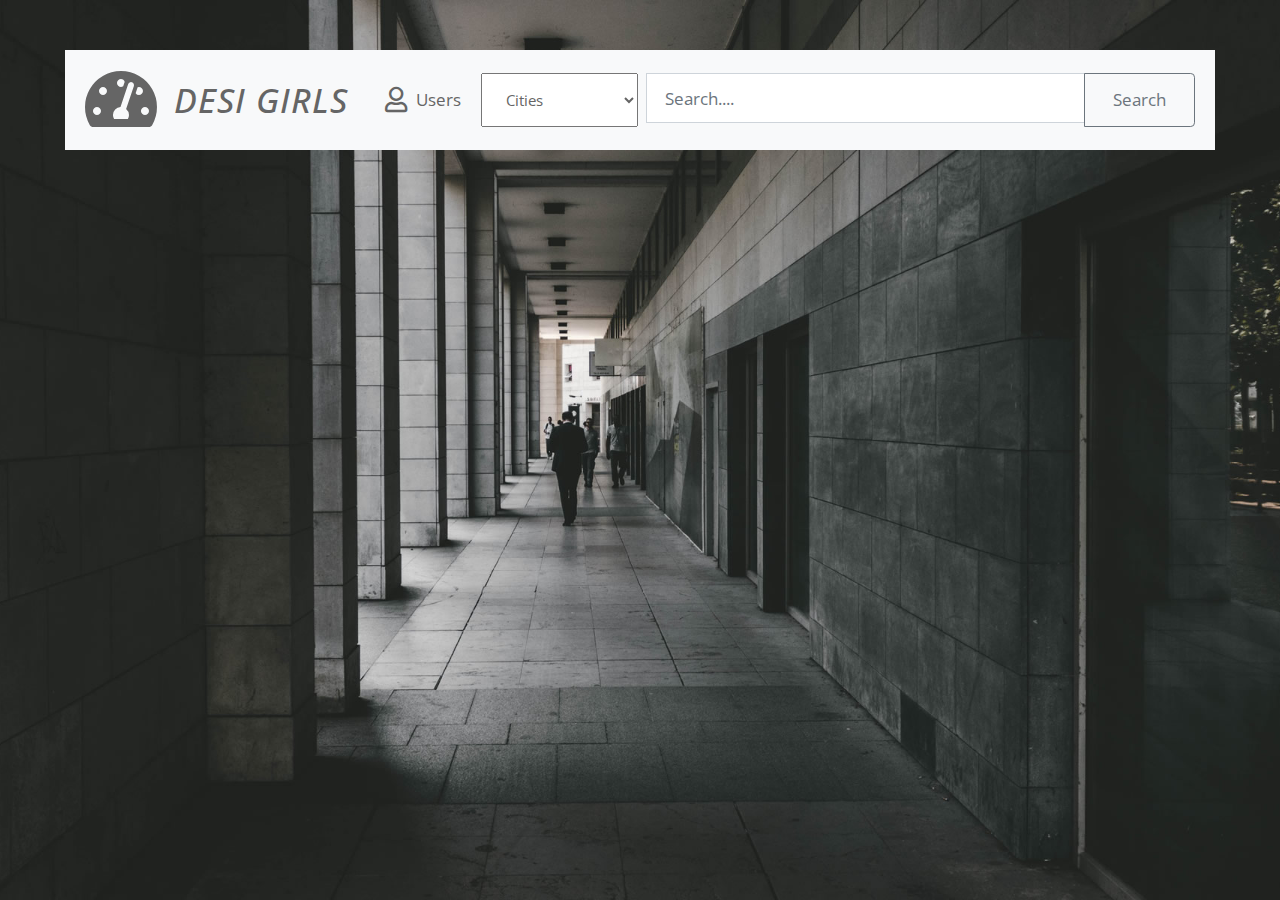
==== 2108_dashboard/index.html @ 7c41f1cc "first commit-navbar" ====
<!DOCTYPE html>
<html lang="en">

<head>
    <meta charset="UTF-8">
    <meta name="viewport" content="width=device-width, initial-scale=1.0">
    <meta http-equiv="X-UA-Compatible" content="ie=edge">
    <title>Dashboard Admin Template by Tooplate.com</title>
    <!--

    Template 2108 Dashboard

	http://www.tooplate.com/view/2108-dashboard

    -->
    <link rel="stylesheet" href="https://fonts.googleapis.com/css?family=Open+Sans:300,400,600">
    <!-- https://fonts.google.com/specimen/Open+Sans -->
    <link rel="stylesheet" href="css/fontawesome.min.css">
    <!-- https://fontawesome.com/ -->
    <link rel="stylesheet" href="css/fullcalendar.min.css">
    <!-- https://fullcalendar.io/ -->
    <link rel="stylesheet" href="css/bootstrap.min.css">
    <!-- https://getbootstrap.com/ -->
    <link rel="stylesheet" href="css/tooplate.css">
</head>

<body id="reportsPage">
    <div class="" id="home">
        <div class="container">
            <div class="row">
                <div class="col-12">
                    <nav class="navbar navbar-expand-xl  navbar-light bg-light">
                        <a class="navbar-brand " href="#">
                            <i class="fas fa-3x fa-tachometer-alt tm-site-icon"></i>
                            <h1 class="tm-site-title mb-0"><i>DESI GIRLS</i></h1>
                        </a>

                        <ul class="navbar-nav ">
                            <li class="nav-item">
                                <a class="nav-link d-flex" href="login.html">
                                    <i class="far fa-user mr-2 tm-logout-icon"></i>
                                    <span>Users</span>
                                </a>
                            </li>
                        </ul>

                        <button class="navbar-toggler ml-auto mr-0" type="button" data-toggle="collapse" data-target="#navbarSupportedContent" aria-controls="navbarSupportedContent"
                            aria-expanded="false" aria-label="Toggle navigation">
                            <span class="navbar-toggler-icon"></span>
                        </button>

                        <div class="collapse navbar-collapse w-70 " id="navbarSupportedContent">

                            <ul class="navbar-nav btn-sm justify-content-center ms-5">
                                <li class="nav-item dropdown ">       
                                <select class="nav-link dropdown-toggle " href="#" id="navbarDropdown" role="button" data-toggle="dropdown" aria-haspopup="true"
                                aria-expanded="false"
                                id="dropdownMenu">
                                    <option selected>Cities</option>
                                    <option value="1">Udaipur</option>
                                    <option value="2">Vadodara</option>
                                    <option value="3">Jaipur</option>
                                    <option value="4">Surat</option>
                                    <option value="5">Ahmedabad</option>
                                    <option value="6">Pune</option>
                                    <option value="7">Mumbai </option>
                                    <option value="8">Shimla</option>
                                    <option value="9">Chandigarh </option>
                                    <option value="10">Dehradun</option>
                                    <option value="11">Lucknow </option>
                                    <option value="12">Agra</option>
                                    <option value="13">Delhi</option>
                                    <option value="14">Coimbatore</option>
                                    <option value="15">Varanasi</option>
                                    <option value="16">Rishikesh </option>
                                    <option value="17">Haridwar </option>
                                    <option value="18">Jaisalmer</option>
                                    <option value="19">Shillong</option>
                                    <option value="20">Srinagar</option>
                                    <option value="21">Bhubaneswar</option>
                                    <option value="22">Kolkata</option>
                                    <option value="23">Madurai</option>
                                    <option value="24">Hyderabad </option>
                                </select>
                                </li>
                            </ul>

                                <form class="navbar-nav w-100" role="search">

                                
                                        <div class="input-group ">
                                            <input type="search" class="form-control " placeholder="Search...." aria-label="Search">
                                            <div class="input-group-append">
                                                <button class="btn btn-outline-secondary rounded-right" type="button">Search</button>
                                            </div>
                                        </div>
                                  
                                    
                                
                                  </form>
                           
                                 
                             
                        </div>
                    </nav>
                </div>
            </div>
            <!-- row -->
            <!-- <div class="row tm-content-row tm-mt-big">
                <div class="tm-col tm-col-big">
                    <div class="bg-white tm-block h-100">
                        <h2 class="tm-block-title">Latest Hits</h2>
                        <canvas id="lineChart"></canvas>
                    </div>
                </div>
                <div class="tm-col tm-col-big">
                    <div class="bg-white tm-block h-100">
                        <h2 class="tm-block-title">Performance</h2>
                        <canvas id="barChart"></canvas>
                    </div>
                </div>
                <div class="tm-col tm-col-small">
                    <div class="bg-white tm-block h-100">
                        <canvas id="pieChart" class="chartjs-render-monitor"></canvas>
                    </div>
                </div>

                <div class="tm-col tm-col-big">
                    <div class="bg-white tm-block h-100">
                        <div class="row">
                            <div class="col-8">
                                <h2 class="tm-block-title d-inline-block">Top Product List</h2>

                            </div>
                            <div class="col-4 text-right">
                                <a href="products.html" class="tm-link-black">View All</a>
                            </div>
                        </div>
                        <ol class="tm-list-group tm-list-group-alternate-color tm-list-group-pad-big">
                            <li class="tm-list-group-item">
                                Donec eget libero
                            </li>
                            <li class="tm-list-group-item">
                                Nunc luctus suscipit elementum
                            </li>
                            <li class="tm-list-group-item">
                                Maecenas eu justo maximus
                            </li>
                            <li class="tm-list-group-item">
                                Pellentesque auctor urna nunc
                            </li>
                            <li class="tm-list-group-item">
                                Sit amet aliquam lorem efficitur
                            </li>
                            <li class="tm-list-group-item">
                                Pellentesque auctor urna nunc
                            </li>
                            <li class="tm-list-group-item">
                                Sit amet aliquam lorem efficitur
                            </li>
                        </ol>
                    </div>
                </div>
                <div class="tm-col tm-col-big">
                    <div class="bg-white tm-block h-100">
                        <h2 class="tm-block-title">Calendar</h2>
                        <div id="calendar"></div>
                        <div class="row mt-4">
                            <div class="col-12 text-right">
                                <a href="#" class="tm-link-black">View Schedules</a>
                            </div>
                        </div>

                    </div>
                </div>
                <div class="tm-col tm-col-small">
                    <div class="bg-white tm-block h-100">
                        <h2 class="tm-block-title">Upcoming Tasks</h2>
                        <ol class="tm-list-group">
                            <li class="tm-list-group-item">List of tasks</li>
                            <li class="tm-list-group-item">Lorem ipsum doloe</li>
                            <li class="tm-list-group-item">Read reports</li>
                            <li class="tm-list-group-item">Write email</li>
                            
                            <li class="tm-list-group-item">Call customers</li>
                            <li class="tm-list-group-item">Go to meeting</li>
                            <li class="tm-list-group-item">Weekly plan</li>
                            <li class="tm-list-group-item">Ask for feedback</li>
                            
                            <li class="tm-list-group-item">Meet Supervisor</li>
                            <li class="tm-list-group-item">Company trip</li>
                        </ol>
                    </div>
                </div>
            </div> -->
            <!-- <footer class="row tm-mt-small">
                <div class="col-12 font-weight-light">
                    <p class="d-inline-block tm-bg-black text-white py-2 px-4">
                        Copyright &copy; 2018 Admin Dashboard . Created by
                        <a rel="nofollow" href="https://www.tooplate.com" class="text-white tm-footer-link">Tooplate</a>
                    </p>
                </div>
            </footer> -->
        </div>
    </div>
    <script src="js/jquery-3.3.1.min.js"></script>
    <!-- https://jquery.com/download/ -->
    <script src="js/moment.min.js"></script>
    <!-- https://momentjs.com/ -->
    <script src="js/utils.js"></script>
    <script src="js/Chart.min.js"></script>
    <!-- http://www.chartjs.org/docs/latest/ -->
    <script src="js/fullcalendar.min.js"></script>
    <!-- https://fullcalendar.io/ -->
    <script src="js/bootstrap.min.js"></script>
    <!-- https://getbootstrap.com/ -->
    <script src="js/tooplate-scripts.js"></script>
    <script>
        let ctxLine,
            ctxBar,
            ctxPie,
            optionsLine,
            optionsBar,
            optionsPie,
            configLine,
            configBar,
            configPie,
            lineChart;
        barChart, pieChart;
        // DOM is ready
        $(function () {
            updateChartOptions();
            drawLineChart(); // Line Chart
            drawBarChart(); // Bar Chart
            drawPieChart(); // Pie Chart
            drawCalendar(); // Calendar

            $(window).resize(function () {
                updateChartOptions();
                updateLineChart();
                updateBarChart();
                reloadPage();
            });
        })
    </script>
</body>
</html>
---- 2108_dashboard/css/tooplate.css ----
/*

Template 2108 Dashboard

http://www.tooplate.com/view/2108-dashboard
	

COLOR CODES

  Dark Gray: #656565
  Light Gray: #E6E6E6
  Blue: #0062BB
  
*/

html {
  font-size: 17px;
}

body {
  font-family: "Open Sans", Helvetica, Arial, sans-serif;
  overflow-x: hidden;
}

body {
  background-image: url(../img/dash-bg-01.jpg);
  background-size: cover;
  background-repeat: no-repeat;
  background-position: center;
  background-attachment: fixed;
  padding-left: 50px;
  padding-right: 50px;
}

.bg02 {
	background-image: url(../img/dash-bg-02.jpg);
}

.bg03 {
	background-image: url(../img/dash-bg-03.jpg);
}

a {
  transition: all 0.3s ease;
}
a:hover,
a:focus {
  text-decoration: none;
}

.navbar-brand {
  display: flex;
  align-items: center;
}

.tm-site-icon {
  color: #656565;
}

.tm-site-title {
  display: inline-block;
  text-transform: uppercase;
  font-size: 2rem;
  margin-left: 1rem;
  color: #656565;
  letter-spacing: 1px;
}

.navbar {
  height: 100px;
  padding-left: 20px;
  padding-right: 20px;
  margin-top: 50px;
}

.tm-logout-icon {
  font-size: 1.5em;
}

.tm-bg-black {
  background-color: rgba(0, 0, 0, 0.5);
}

.tm-mt-big {
  margin-top: 70px;
}

.tm-mt-small {
  margin-top: 20px;
}

.tm-block {
  padding: 50px 45px;
}

.tm-block-title {
  font-size: 1.4rem;
  color: #333;
  margin-bottom: 30px;
}

.navbar-light .navbar-nav .nav-link {
  color: #656565;
}

.navbar-light .navbar-nav .nav-link,
.dropdown-item {
  padding: 15px 20px;
}

.navbar-light .navbar-nav .active > .nav-link,
.navbar-light .navbar-nav .nav-link.active,
.navbar-light .navbar-nav .nav-link.show,
.navbar-light .navbar-nav .show > .nav-link,
.navbar-light .navbar-nav a:hover {
  background-color: #e6e6e6;
}

.nav-item {
  margin-right: 30px;
}

.nav-item:last-child {
  margin-right: 0;
}

.tm-content-row {
  justify-content: space-between;
  margin-left: -20px;
  margin-right: -20px; /* To offset col padding */
}

.tm-col {
  padding-left: 20px;
  padding-right: 20px;
  margin-bottom: 50px;
}

.tm-col-big {
  width: 39%;
}

.tm-col-small {
  width: 21.95%;
}

.tm-link-black {
  color: black;
}

.tm-link-black:hover,
.tm-link-black:focus {
  color: #0266c4;
}

ol {
  margin-bottom: 0;
}

.tm-list-group {
  counter-reset: myOrderedListItemsCounter;
  padding-left: 0;
}

.tm-list-group > li {
  list-style-type: none;
  position: relative;
  cursor: pointer;
  transition: all 0.3s ease;
  padding: 8px;
}

.tm-list-group-pad-big > li {
  padding: 20px;
}

.tm-list-group > li:hover {
  color: #0266c4;
}

.tm-list-group-alternate-color > li:nth-child(odd) {
  background-color: #e6e6e6;
}

.tm-list-group > li:before {
  counter-increment: myOrderedListItemsCounter;
  content: counter(myOrderedListItemsCounter) ".";
  margin-right: 0.5em;
}

.tm-list {
  padding-left: 30px;
}

.tm-list > li {
  margin-bottom: 20px;
}

.form-control {
  margin-bottom: 23px;
  padding: 19px 18px;
  border-radius: 0;
  height: 50px;
}

label {
  margin-bottom: 18px;
}

.btn {
  border-radius: 0;
  padding: 13px 28px;
  transition: all 0.2s ease;
  max-width: 100%;
}

.btn-small {
  padding: 10px 24px;
}

.btn-primary {
  background-color: transparent;
  color: black;
  border-color: #999999;
}

.btn-primary:hover,
.btn-primary:active,
.btn-primary:not(:disabled):not(.disabled).active,
.btn-primary:not(:disabled):not(.disabled):active,
.show > .btn-primary.dropdown-toggle {
  color: black;
  background-color: #cdd4da;
  border-color: #999999;
}

.btn-danger {
  color: #9f1321;
  background-color: transparent;
  border-color: #9f1321;
}

.btn-danger:hover {
  color: #9f1321;
  background-color: rgba(159, 19, 32, 0.27);
  border-color: #9f1321;
}

.custom-file-input {
  cursor: pointer;
}

.custom-file-label {
  border-radius: 0;
}

.tm-btn-right {
  text-align: right;
}

.table td,
.table th {
  padding: 20px 24px;
}

.table-hover tbody tr:hover {
  background-color: white;
  color: #3aabd0;
}

.tm-bg-gray {
  background-color: rgba(0, 0, 0, 0.05);
}

.tm-table-striped-even.table-striped tbody tr:nth-of-type(even) {
  background-color: rgba(0, 0, 0, 0.05);
}

.tm-table-striped-even.table-striped tbody tr:nth-of-type(odd) {
  background-color: white;
}

.tm-table-mt {
  margin-top: 66px;
}

.page-item:first-child .page-link {
  border-top-left-radius: 0;
  border-bottom-left-radius: 0;
}

.page-item:last-child .page-link {
  border-top-right-radius: 0;
  border-bottom-right-radius: 0;
}

.page-link,
.tm-dots {
  padding: 12px 18px;
}

.page-link,
.page-link:hover {
  color: black;
}

.page-item {
  margin-right: 18px;
}

.page-item:last-child {
  margin-right: 0;
}

.page-item.active .page-link {
  background-color: #e9ecef;
  border-color: #dee2e6;
  color: black;
}

.tm-pagination {
  justify-content: flex-end;
}

.tm-pagination-label {
  padding-bottom: 15px;
  padding-right: 15px;
  display: inline-block;
}

.tm-table-actions-row {
  display: flex;
  justify-content: space-between;
}

.tm-table-actions-col-right {
  text-align: right;
}

input[type="checkbox"] {
  cursor: pointer;
  -webkit-appearance: none;
  appearance: none;
  border: 1px solid black;
  box-sizing: border-box;
  position: relative;
  box-sizing: content-box;
  width: 24px;
  height: 24px;
  transition: all 0.1s linear;
}
input[type="checkbox"]:checked {
  background-color: #9f1321;
}
input[type="checkbox"]:focus {
  outline: 0 none;
  box-shadow: none;
}

.tm-trash-icon {
  color: #6e6c6c;
  cursor: pointer;
}

.tm-trash-icon:hover {
  color: #9f1321;
}

.tm-trash-icon-cell {
  width: 15px;
}

footer {
  margin-bottom: 35px;
}

.custom-select {
  height: 50px;
  border-radius: 0;
}

.tm-product-img-dummy {
  max-width: 100%;
  width: 240px;
  height: 240px;
  border: 1px solid #cccccc;
  display: flex;
  align-items: center;
  justify-content: center;
  color: #c8c8c8;
}

.tm-login-col {
  max-width: 600px;
}

@media (min-width: 992px) {
  .navbar-expand-lg .navbar-nav .nav-link {
    padding: 15px 20px;
  }
}

@media (min-width: 1200px) {
  .container {
    max-width: 1630px;
  }
}

@media (max-width: 1275px) and (min-width: 1200px) {
  .nav-item {
    margin-right: 15px;
  }
}

@media (max-width: 1350px) and (min-width: 1200px) {
  .tm-table-actions-row {
    display: block;
  }
  .tm-table-actions-col-right {
    margin-top: 30px;
  }
}

@media (max-width: 1350px) {
  .nav-item {
    margin-right: 1px;
  }
}

@media (max-width: 1199px) {
  .tm-col-big,
  .tm-col-small {
    width: 49.65%;
  }

  .navbar-collapse {
    background: white;
    padding: 15px;
    box-shadow: rgba(108, 117, 125, 0.27) 0px 1px 1px 0px;
    position: absolute;
    top: 77px;
    right: 20px;
    width: 245px;
    z-index: 1000;
  }

  .navbar-nav .nav-link {
    padding-right: 15px;
    padding-left: 15px;
  }

  .nav-item {
    margin-right: 0;
  }
}

@media (max-width: 991px) {
  .tm-col-big,
  .tm-col-small {
    width: 100%;
    min-height: 383px;
    height: auto;
  }
  .tm-block {
    padding: 30px;
  }

  .tm-table-actions-row {
    display: block;
  }

  .tm-table-actions-col-right {
    text-align: left;
    margin-top: 30px;
  }

  .tm-edit-product-row {
    flex-direction: column-reverse;
  }
}

@media (max-width: 633px) {
  .pagination {
    flex-wrap: wrap;
  }

  .tm-pagination {
    justify-content: flex-start;
  }

  .tm-pagination-label {
    display: inline-block;
    margin-right: 0;
  }

  .page-item {
    margin-top: 10px;
  }
}

@media (max-width: 574px) {
  .navbar-collapse {
    top: 70px;
  }

  .tm-btn-right {
    text-align: left;
    margin-top: 20px;
  }

  .navbar {
    margin-top: 30px;
    height: auto;
  }

  body {
    padding-left: 15px;
    padding-right: 15px;
  }

  .tm-site-title {
    font-size: 1.4rem;
    margin-left: 7px;
  }

  .tm-site-icon {
    font-size: 2em;
  }
}

@media (max-width: 480px) {
  .tm-mt-big {
    margin-top: 45px;
  }
}

@media (max-width: 424px) {
  .navbar-collapse {
    top: 107px;
  }
}
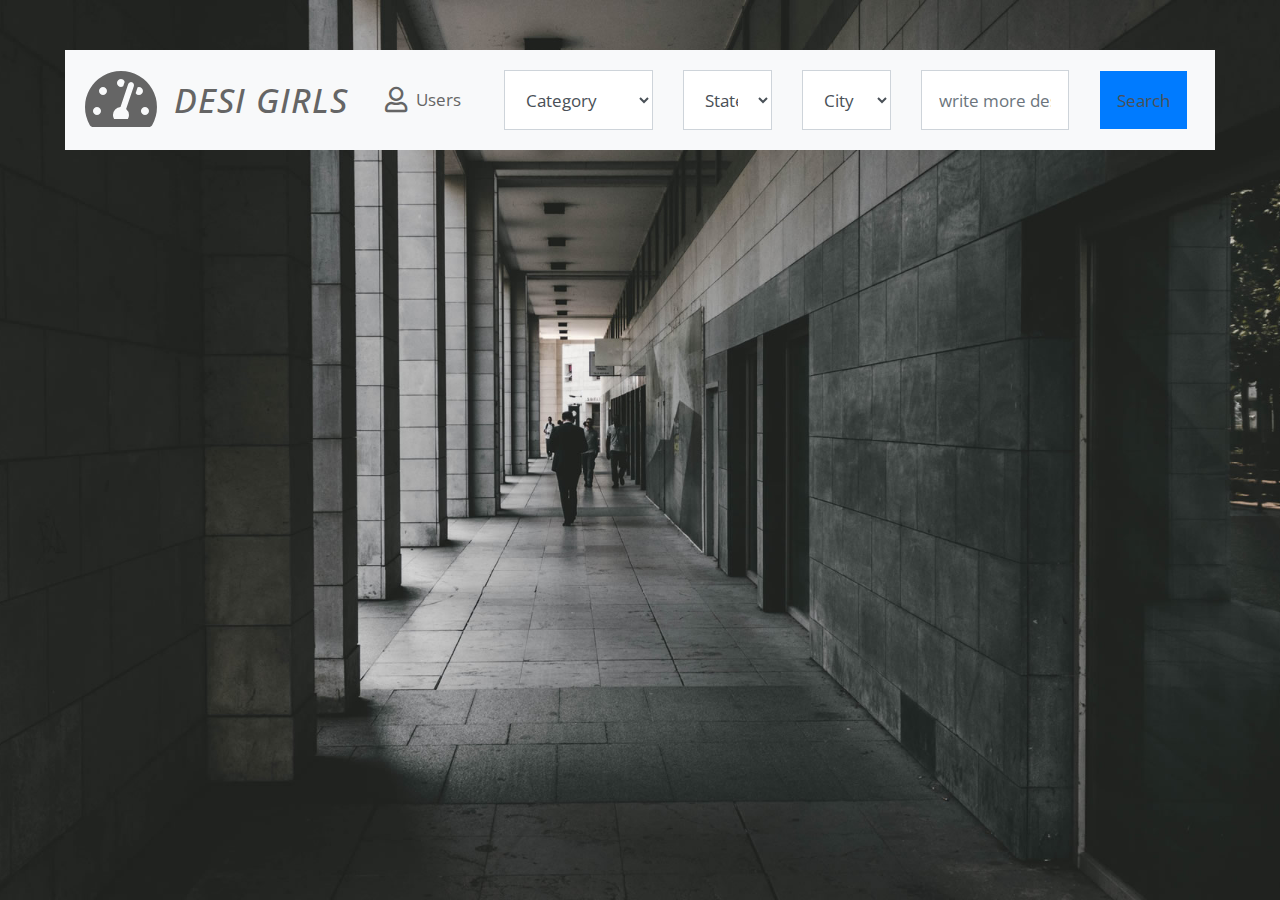
==== commit 4813d492: "new classified navbar" ====
--- a/2108_dashboard/index.html
+++ b/2108_dashboard/index.html
@@ -50,61 +50,92 @@
                         </button>
 
                         <div class="collapse navbar-collapse w-70 " id="navbarSupportedContent">
-
-                            <ul class="navbar-nav btn-sm justify-content-center ms-5">
-                                <li class="nav-item dropdown ">       
-                                <select class="nav-link dropdown-toggle " href="#" id="navbarDropdown" role="button" data-toggle="dropdown" aria-haspopup="true"
-                                aria-expanded="false"
-                                id="dropdownMenu">
-                                    <option selected>Cities</option>
-                                    <option value="1">Udaipur</option>
-                                    <option value="2">Vadodara</option>
-                                    <option value="3">Jaipur</option>
-                                    <option value="4">Surat</option>
-                                    <option value="5">Ahmedabad</option>
-                                    <option value="6">Pune</option>
-                                    <option value="7">Mumbai </option>
-                                    <option value="8">Shimla</option>
-                                    <option value="9">Chandigarh </option>
-                                    <option value="10">Dehradun</option>
-                                    <option value="11">Lucknow </option>
-                                    <option value="12">Agra</option>
-                                    <option value="13">Delhi</option>
-                                    <option value="14">Coimbatore</option>
-                                    <option value="15">Varanasi</option>
-                                    <option value="16">Rishikesh </option>
-                                    <option value="17">Haridwar </option>
-                                    <option value="18">Jaisalmer</option>
-                                    <option value="19">Shillong</option>
-                                    <option value="20">Srinagar</option>
-                                    <option value="21">Bhubaneswar</option>
-                                    <option value="22">Kolkata</option>
-                                    <option value="23">Madurai</option>
-                                    <option value="24">Hyderabad </option>
-                                </select>
-                                </li>
-                            </ul>
-
-                                <form class="navbar-nav w-100" role="search">
-
-                                
-                                        <div class="input-group ">
-                                            <input type="search" class="form-control " placeholder="Search...." aria-label="Search">
-                                            <div class="input-group-append">
-                                                <button class="btn btn-outline-secondary rounded-right" type="button">Search</button>
-                                            </div>
-                                        </div>
-                                  
-                                    
-                                
-                                  </form>
-                           
-                                 
-                             
+                            <div class="col-md-12  ">
+                            <div class="search_box">
+                                <form name="search_form" method="post" id="search_form" action="">
+                                    <input type="hidden" name="_token" value="IxCEnrgE55Rlfm6Fw2i3g0P49SdSPKYP4vYicFjt">
+                                    <div class="row">
+                                        <div class="col-xl-3">
+                                            <div class="selectBox">
+                                                <select name="category" class="form-control  nav-buttons p-3 m-2" id="search_category" required="">
+                                                    <option value="" selected="">Category</option>
+                                                    <option value="call-girls">Call Girls</option>
+                                                    <option value="massage">Massage</option>
+                                                    <option value="male-escorts">Male Escorts</option>
+                                                </select>
+                                            </div>
+                                        </div>
+                                        <div class="col-xl-2">
+                                            <div class="selectBox">
+                                                <select class="form-control  nav-buttons all_state get_city p-3 m-2" id="state" required="required" name="state" onchange="populateCities()">
+                                                        <option value="" selected="selected">State</option>
+                                                        <option value="Andaman & Nicobar Islands">Andaman & Nicobar Islands</option>
+                                                        <option value="Andhra Pradesh">Andhra Pradesh</option>
+                                                        <option value="Arunachal Pradesh">Arunachal Pradesh</option>
+                                                        <option value="Assam">Assam</option>
+                                                        <option value="Bihar">Bihar</option>
+                                                        <option value="Chandigarh">Chandigarh</option>
+                                                        <option value="Chhattisgarh">Chhattisgarh</option>
+                                                        <option value="Dadra & Nagar Haveli">Dadra & Nagar Haveli</option>
+                                                        <option value="Daman & Diu">Daman & Diu</option>
+                                                        <option value="Delhi">Delhi</option>
+                                                        <option value="Goa">Goa</option>
+                                                        <option value="Gujarat">Gujarat</option>
+                                                        <option value="Haryana">Haryana</option>
+                                                        <option value="Himachal Pradesh">Himachal Pradesh</option>
+                                                        <option value="Jammu & Kashmir">Jammu & Kashmir</option>
+                                                        <option value="Jharkhand">Jharkhand</option>
+                                                        <option value="Karnataka">Karnataka</option>
+                                                        <option value="Kerala">Kerala</option>
+                                                        <option value="Lakshadweep">Lakshadweep</option>
+                                                        <option value="Madhya Pradesh">Madhya Pradesh</option>
+                                                        <option value="Maharashtra">Maharashtra</option>
+                                                        <option value="Manipur">Manipur</option>
+                                                        <option value="Meghalaya">Meghalaya</option>
+                                                        <option value="Mizoram">Mizoram</option>
+                                                        <option value="Nagaland">Nagaland</option>
+                                                        <option value="Odisha">Odisha</option>
+                                                        <option value="Puducherry">Puducherry</option>
+                                                        <option value="Punjab">Punjab</option>
+                                                        <option value="Rajasthan">Rajasthan</option>
+                                                        <option value="Sikkim">Sikkim</option>
+                                                        <option value="Tamil Nadu">Tamil Nadu</option>
+                                                        <option value="Telangana">Telangana</option>
+                                                        <option value="Tripura">Tripura</option>
+                                                        <option value="Uttar Pradesh">Uttar Pradesh</option>
+                                                        <option value="Uttarakhand">Uttarakhand</option>
+                                                        <option value="West Bengal">West Bengal</option>
+                                                </select>
+                                            </div>
+                                        </div>
+                                        <div class="col-xl-2">
+                                            <div class="selectBox ">
+                                                <select name="city " class="all_cities form-control  nav-buttons p-3 m-2" id="city">
+                                                        <option value="">City</option>
+                                                </select>
+                                            </div>
+                                            <input type="hidden" name="cities" id="cities">
+                                        </div>
+                                        <div class="col-xl-3">
+                                            <div class="searchFld ">
+                                                <input name="keyword" class="form-control  nav-buttons p-3 m-2" type="text" id="search_keyword" placeholder="write more description here..." value="">
+                                            </div>
+                                        </div>
+                                        <div class="col-xl-2">
+                                            <div class="input_form ">
+                                                <button  type="submit"  class="form-control  nav-search  bg-primary btn p-3 m-2 rounded-pill" id="submit_search">Search<i class="bi bi-search"></i></button>
+                                            </div>
+                                        </div>
+                                    </div> 
+                                </form>
+                            </div>
+                        </div>
                         </div>
                     </nav>
                 </div>
             </div>
+        </div>
+    </div>
             <!-- row -->
             <!-- <div class="row tm-content-row tm-mt-big">
                 <div class="tm-col tm-col-big">
@@ -203,6 +234,66 @@
             </footer> -->
         </div>
     </div>
+
+
+    <script>
+        const citiesByState = {
+                   "Andaman & Nicobar Islands": ["Port Blair"],
+                   "Andhra Pradesh": ["Visakhapatnam", "Vijayawada", "Guntur", "Tirupati"],
+                   "Arunachal Pradesh": ["Itanagar", "Naharlagun"],
+                   "Assam": ["Guwahati", "Dibrugarh", "Silchar"],
+                   "Bihar": ["Patna", "Gaya", "Bhagalpur", "Muzaffarpur"],
+                   "Chandigarh": ["Chandigarh"],
+                   "Chhattisgarh": ["Raipur", "Bilaspur", "Durg"],
+                   "Dadra & Nagar Haveli": ["Silvassa"],
+                   "Daman & Diu": ["Daman", "Diu"],
+                   "Delhi": ["New Delhi", "Delhi"],
+                   "Goa": ["Panaji", "Margao", "Mapusa"],
+                   "Gujarat": ["Ahmedabad", "Surat", "Vadodara"],
+                   "Haryana": ["Gurgaon", "Faridabad", "Panipat"],
+                   "Himachal Pradesh": ["Shimla", "Dharamshala", "Manali"],
+                   "Jammu & Kashmir": ["Srinagar", "Jammu", "Leh"],
+                   "Jharkhand": ["Ranchi", "Jamshedpur", "Dhanbad"],
+                   "Karnataka": ["Bengaluru", "Mysuru", "Mangaluru"],
+                   "Kerala": ["Thiruvananthapuram", "Kochi", "Kozhikode"],
+                   "Lakshadweep": ["Kavaratti"],
+                   "Madhya Pradesh": ["Bhopal", "Indore", "Gwalior"],
+                   "Maharashtra": ["Mumbai", "Pune", "Nagpur"],
+                   "Manipur": ["Imphal"],
+                   "Meghalaya": ["Shillong"],
+                   "Mizoram": ["Aizawl"],
+                   "Nagaland": ["Kohima", "Dimapur"],
+                   "Odisha": ["Bhubaneswar", "Cuttack"],
+                   "Puducherry": ["Puducherry"],
+                   "Punjab": ["Chandigarh", "Amritsar", "Ludhiana"],
+                   "Rajasthan": ["Jaipur", "Udaipur", "Jodhpur"],
+                   "Sikkim": ["Gangtok"],
+                   "Tamil Nadu": ["Chennai", "Coimbatore", "Madurai"],
+                   "Telangana": ["Hyderabad", "Warangal"],
+                   "Tripura": ["Agartala"],
+                   "Uttar Pradesh": ["Lucknow", "Kanpur", "Varanasi"],
+                   "Uttarakhand": ["Dehradun", "Nainital"],
+                   "West Bengal": ["Kolkata", "Siliguri", "Durgapur"]
+                };
+                       
+   function populateCities() {
+       const stateSelect = document.getElementById('state');
+       const citySelect = document.getElementById('city');
+       const selectedState = stateSelect.value;
+
+       // Clear previous city options
+       citySelect.innerHTML = '<option value="">City</option>';
+
+       if (selectedState && citiesByState[selectedState]) {
+               citiesByState[selectedState].forEach(city => {
+                       const option = document.createElement('option');
+                       option.value = city;
+                       option.textContent = city;
+                       citySelect.appendChild(option);
+               });
+       }
+                           }
+                       </script>
     <script src="js/jquery-3.3.1.min.js"></script>
     <!-- https://jquery.com/download/ -->
     <script src="js/moment.min.js"></script>
--- a/2108_dashboard/css/tooplate.css
+++ b/2108_dashboard/css/tooplate.css
@@ -196,11 +196,14 @@
   margin-bottom: 20px;
 }
 
-.form-control {
-  margin-bottom: 23px;
+.nav-buttons {
   padding: 19px 18px;
   border-radius: 0;
-  height: 50px;
+  height: 3.5rem;
+}
+
+.nav-search{
+  height: 3.5rem;
 }
 
 label {
